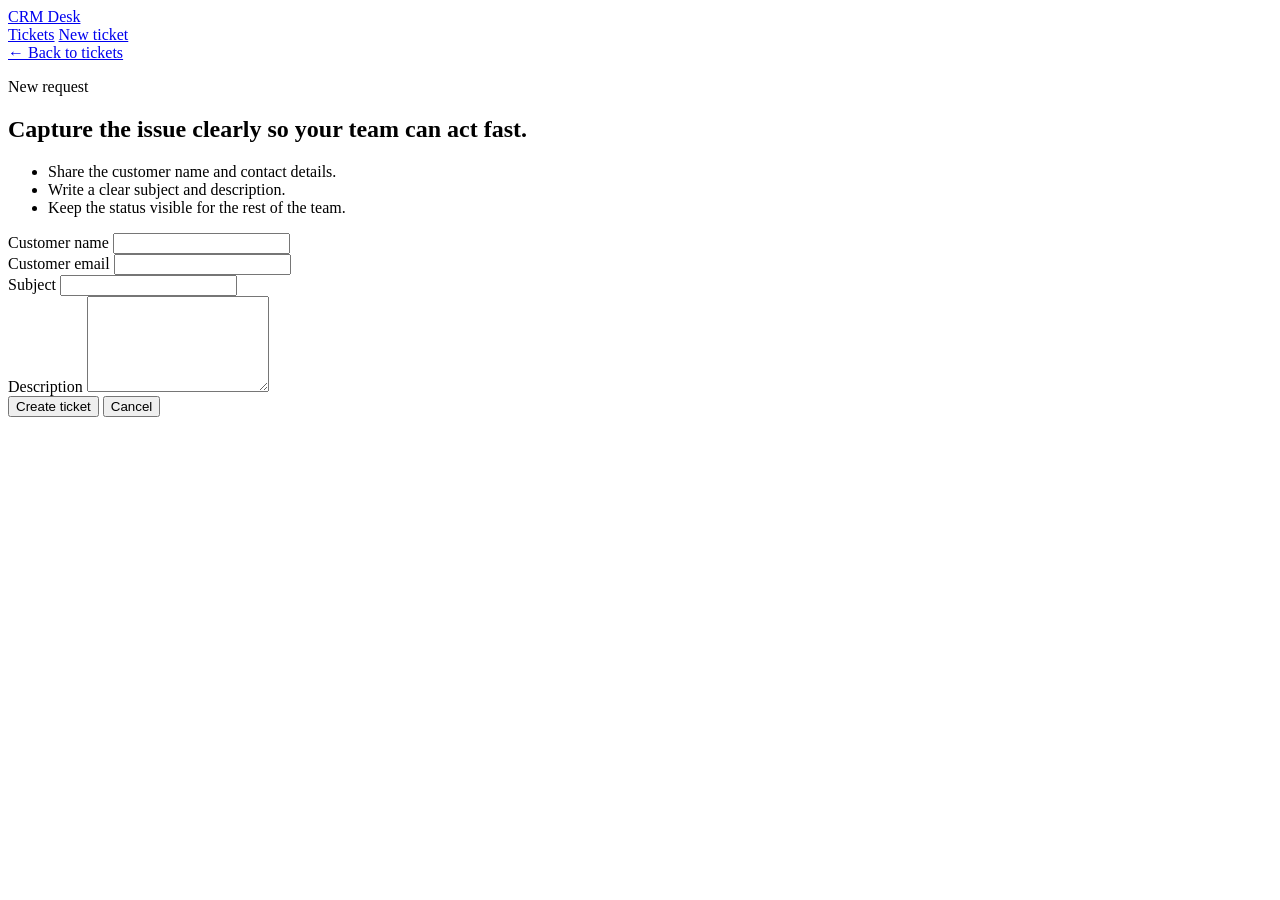
==== frontend/new.html @ 17109bac "commit" ====
<!DOCTYPE html>
<html lang="en">
<head>
<meta charset="UTF-8" />
<meta name="viewport" content="width=device-width, initial-scale=1.0" />
<title>New ticket — Support desk</title>
<link rel="stylesheet" href="/static/style.css" />
</head>
<body>
  <nav class="top-nav">
    <div class="top-nav-inner">
      <a class="brand" href="/index.html">CRM Desk</a>
      <div class="nav-links">
        <a class="nav-link" href="/index.html">Tickets</a>
        <a class="nav-link active" href="/new.html">New ticket</a>
      </div>
    </div>
  </nav>

  <div class="page-shell">
    <a class="back-link" href="/index.html">&larr; Back to tickets</a>

    <div class="form-layout">
      <div class="card info-card">
        <p class="eyebrow">New request</p>
        <h2>Capture the issue clearly so your team can act fast.</h2>
        <ul>
          <li>Share the customer name and contact details.</li>
          <li>Write a clear subject and description.</li>
          <li>Keep the status visible for the rest of the team.</li>
        </ul>
      </div>

      <form id="ticketForm" class="card form-card">
        <div class="form-grid">
          <div class="row">
            <div>
              <label>Customer name</label>
              <input name="customer_name" required maxlength="200" />
            </div>
            <div>
              <label>Customer email</label>
              <input name="customer_email" type="email" required maxlength="200" />
            </div>
          </div>
          <div>
            <label>Subject</label>
            <input name="subject" required maxlength="200" />
          </div>
          <div>
            <label>Description</label>
            <textarea name="description" rows="6" required maxlength="5000"></textarea>
          </div>
          <p id="formError" style="color:#b3261e;font-size:13px;display:none;margin:0;"></p>
          <div class="form-actions">
            <button type="submit" class="btn-primary">Create ticket</button>
            <a class="btn-link" href="/index.html"><button type="button" class="btn-secondary">Cancel</button></a>
          </div>
        </div>
      </form>
    </div>
  </div>

<script src="/static/api.js"></script>
<script>
  const form = document.getElementById("ticketForm");
  const errorEl = document.getElementById("formError");

  form.addEventListener("submit", async (e) => {
    e.preventDefault();
    errorEl.style.display = "none";
    const data = Object.fromEntries(new FormData(form).entries());
    try {
      const result = await apiCreateTicket(data);
      location.href = `/ticket.html?id=${result.ticket_id}`;
    } catch (err) {
      errorEl.textContent = err.detail
        ? (Array.isArray(err.detail) ? err.detail.map(d => d.msg).join(", ") : err.detail)
        : "Something went wrong creating the ticket. Please try again.";
      errorEl.style.display = "block";
    }
  });
</script>
</body>
</html>
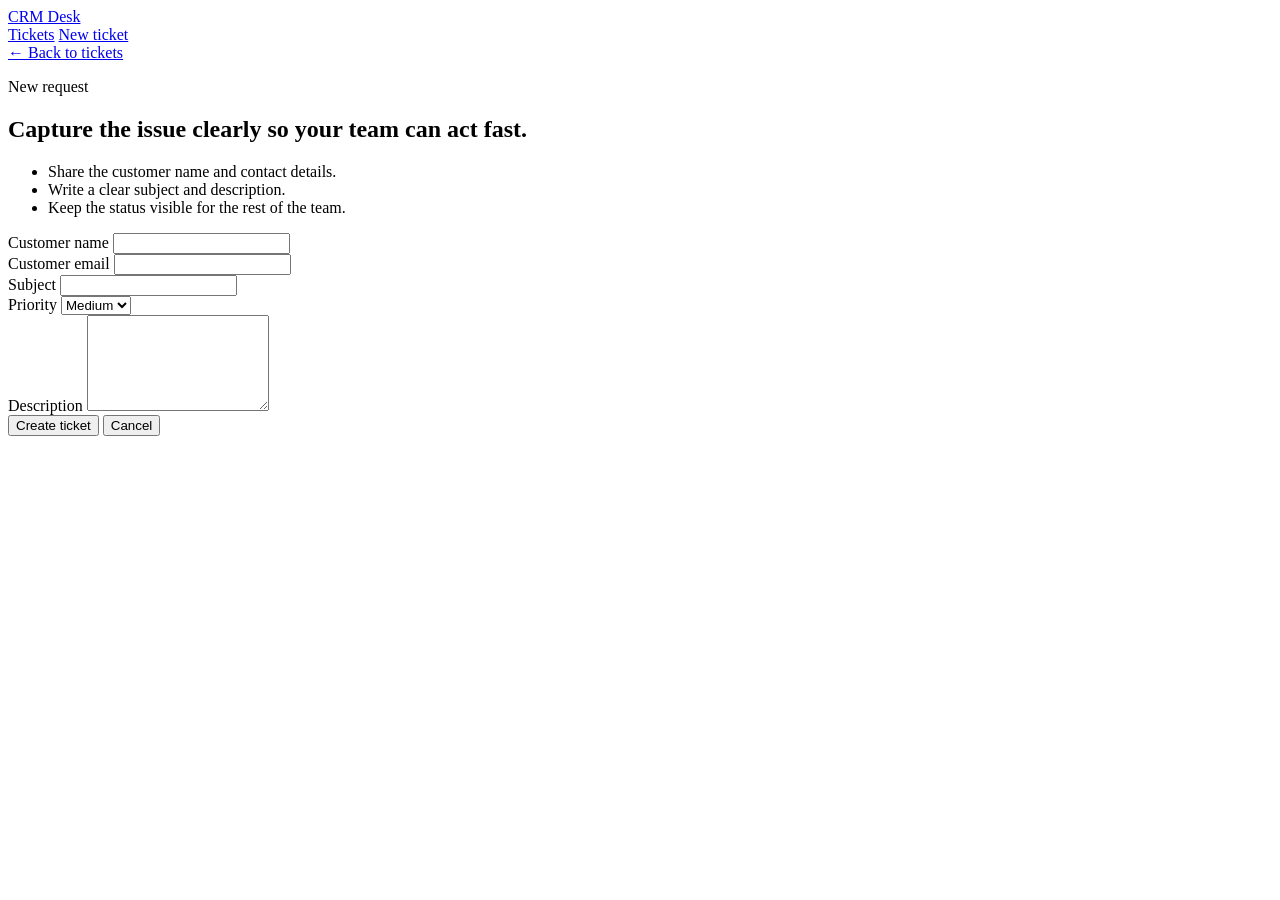
==== commit 2a8888ef: "final commit" ====
--- a/frontend/new.html
+++ b/frontend/new.html
@@ -48,6 +48,14 @@
             <input name="subject" required maxlength="200" />
           </div>
           <div>
+            <label>Priority</label>
+            <select name="priority">
+              <option value="Low">Low</option>
+              <option value="Medium" selected>Medium</option>
+              <option value="High">High</option>
+            </select>
+          </div>
+          <div>
             <label>Description</label>
             <textarea name="description" rows="6" required maxlength="5000"></textarea>
           </div>
@@ -82,4 +90,4 @@
   });
 </script>
 </body>
-</html>
+</html>
